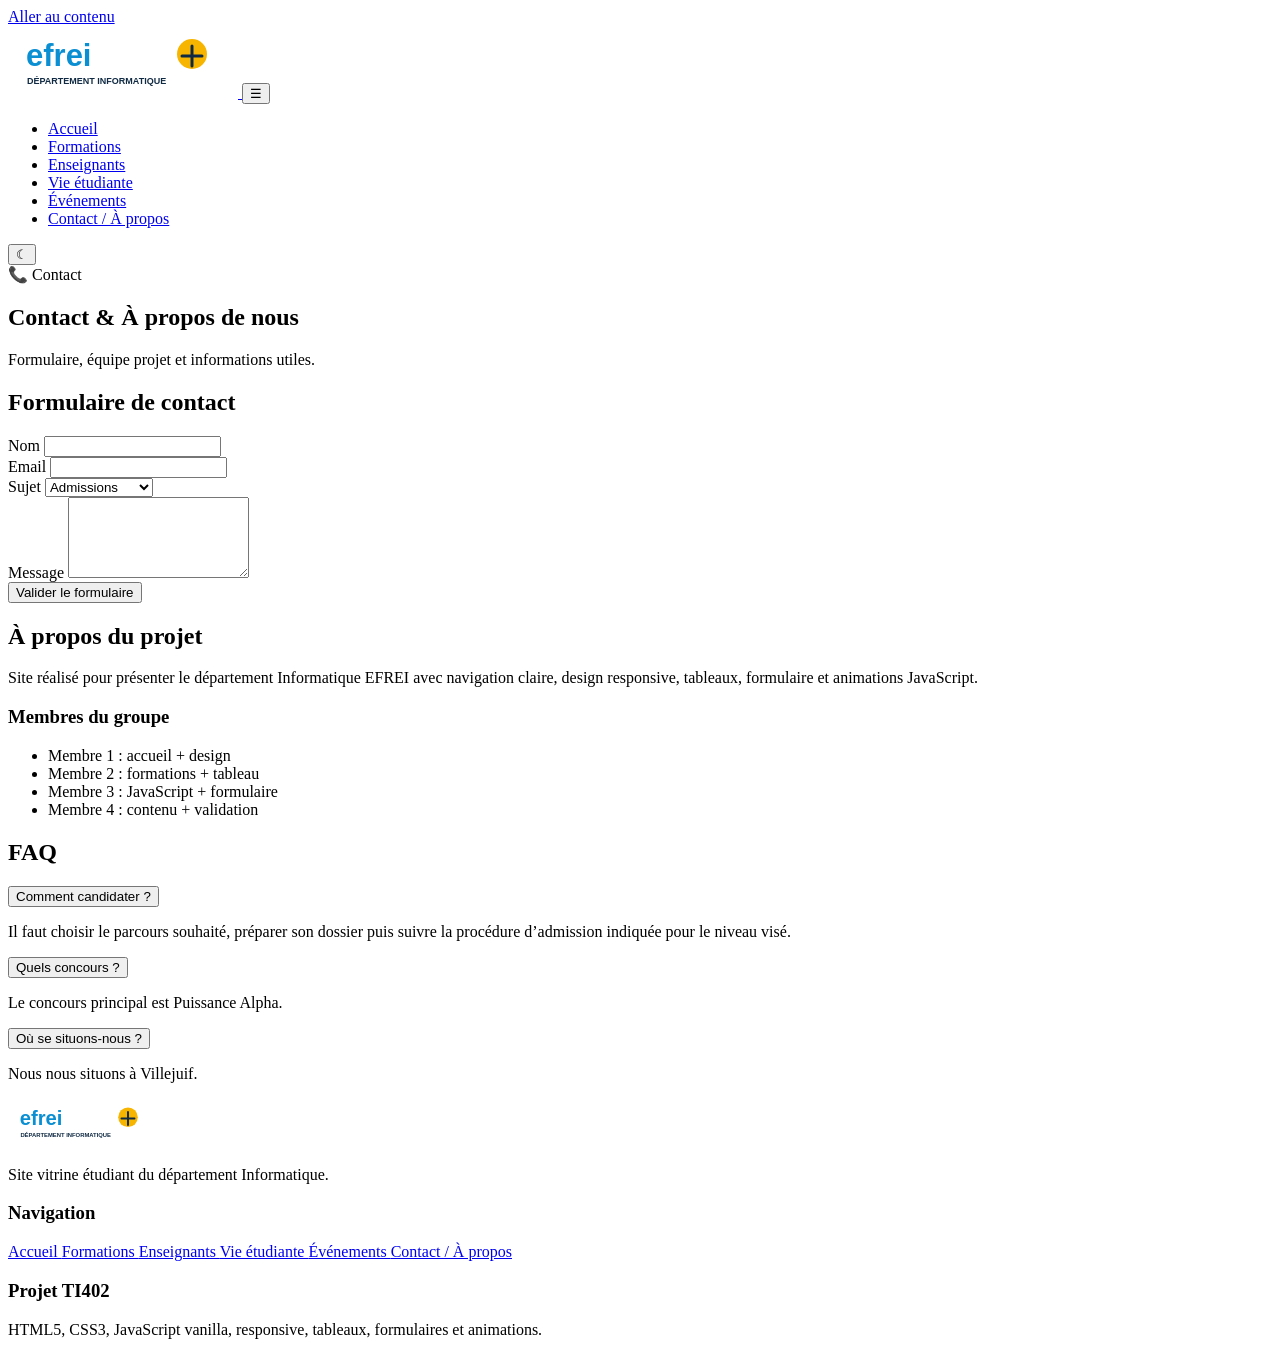
==== Html/contact.html @ 4a58a8b4 "Envoi HTML et Assets uniquement" ====
<!DOCTYPE html>
<html lang="fr">
 <head>
  <meta charset="utf-8"/>
  <meta content="width=device-width, initial-scale=1.0" name="viewport"/>
  <title>
   Contact - EFREI Informatique
  </title>
  <link href="../css/style.css" rel="stylesheet"/>
 </head>
 <body>
  <a class="skip-link" href="#contenu">
   Aller au contenu
  </a>
  <header class="site-header">
   <div class="container nav">
    <a class="brand" href="index.html">
     <img alt="Logo EFREI D&eacute;partement Informatique" src="../assets/site_efrei_ameliore/assets/img/logo-efrei.svg"/>
    </a>
    <button aria-controls="navLinks" aria-expanded="false" class="icon-btn menu-btn" id="menuBtn">
     ☰
    </button>
    <ul class="nav-links" id="navLinks">
     <li>
      <a class="" href="index.html">
       Accueil
      </a>
     </li>
     <li>
      <a class="" href="formations.html">
       Formations
      </a>
     </li>
     <li>
      <a class="" href="enseignants.html">
       Enseignants
      </a>
     </li>
     <li>
      <a class="" href="vie-etudiante.html">
       Vie &eacute;tudiante
      </a>
     </li>
     <li>
      <a class="" href="evenements.html">
       &Eacute;v&eacute;nements
      </a>
     </li>
     <li>
      <a class="active" href="contact.html">
       Contact / &Agrave; propos
      </a>
     </li>
    </ul>
    <button aria-label="Changer le th&egrave;me" class="icon-btn" id="themeBtn">
     ☾
    </button>
   </div>
  </header>
  <main id="contenu">
   <section class="hero">
    <div class="container">
     <span class="badge">
      📞 Contact
     </span>
     <h1>
      Contact &amp; &Agrave; propos de nous
     </h1>
     <p>
      Formulaire, &eacute;quipe projet et informations utiles.
     </p>
    </div>
   </section>
   <section>
    <div class="container split">
     <div class="card reveal">
      <h2>
       Formulaire de contact
      </h2>
      <form class="form" id="contactForm" novalidate="">
       <div>
        <label for="name">
         Nom
        </label>
        <input id="name" name="name" required="" type="text"/>
        <div class="error" id="nameErr">
        </div>
       </div>
       <div>
        <label for="email">
         Email
        </label>
        <input id="email" name="email" required="" type="email"/>
        <div class="error" id="emailErr">
        </div>
       </div>
       <div>
        <label for="topic">
         Sujet
        </label>
        <select id="topic" name="topic">
         <option>
          Admissions
         </option>
         <option>
          Formations
         </option>
         <option>
          Projet &eacute;tudiant
         </option>
        </select>
       </div>
       <div>
        <label for="message">
         Message
        </label>
        <textarea id="message" name="message" required="" rows="5"></textarea>
        <div class="error" id="msgErr">
        </div>
       </div>
       <button class="btn" type="submit">
        Valider le formulaire
       </button>
       <p class="success" id="formResult">
       </p>
      </form>
     </div>
     <div class="card reveal">
      <h2>
       &Agrave; propos du projet
      </h2>
      <p>
       Site r&eacute;alis&eacute; pour pr&eacute;senter le d&eacute;partement Informatique EFREI avec navigation claire, design responsive, tableaux, formulaire et animations JavaScript.
      </p>
      <h3>
       Membres du groupe
      </h3>
      <ul>
       <li>
        Membre 1 : accueil + design
       </li>
       <li>
        Membre 2 : formations + tableau
       </li>
       <li>
        Membre 3 : JavaScript + formulaire
       </li>
       <li>
        Membre 4 : contenu + validation
       </li>
      </ul>
     </div>
    </div>
   </section>
   <section>
    <div class="container faq">
     <h2 class="section-title">
      FAQ
     </h2>
     <button type="button">
      Comment candidater ?
     </button>
     <p>
      Il faut choisir le parcours souhait&eacute;, pr&eacute;parer son dossier puis suivre la proc&eacute;dure d&rsquo;admission indiqu&eacute;e pour le niveau vis&eacute;.
     </p>
     <button type="button">
      Quels concours ?
     </button>
     <p>
      Le concours principal est Puissance Alpha.
     </p>
     <button type="button">
      O&ugrave; se situons-nous ?
     </button>
     <p>
      Nous nous situons &agrave; Villejuif.
     </p>
    </div>
   </section>
  </main>
  <footer class="site-footer">
   <div class="container footer-grid">
    <div>
     <img alt="Logo EFREI" src="../assets/site_efrei_ameliore/assets/img/logo-efrei.svg" style="width:150px"/>
     <p>
      Site vitrine &eacute;tudiant du d&eacute;partement Informatique.
     </p>
    </div>
    <div>
     <h3>
      Navigation
     </h3>
     <a href="index.html">
      Accueil
     </a>
     <a href="formations.html">
      Formations
     </a>
     <a href="enseignants.html">
      Enseignants
     </a>
     <a href="vie-etudiante.html">
      Vie &eacute;tudiante
     </a>
     <a href="evenements.html">
      &Eacute;v&eacute;nements
     </a>
     <a href="contact.html">
      Contact / &Agrave; propos
     </a>
    </div>
    <div>
     <h3>
      Projet TI402
     </h3>
     <p>
      HTML5, CSS3, JavaScript vanilla, responsive, tableaux, formulaires et animations.
     </p>
    </div>
   </div>
  </footer>
  <script src="../js/main.js">
  </script>
 </body>
</html>
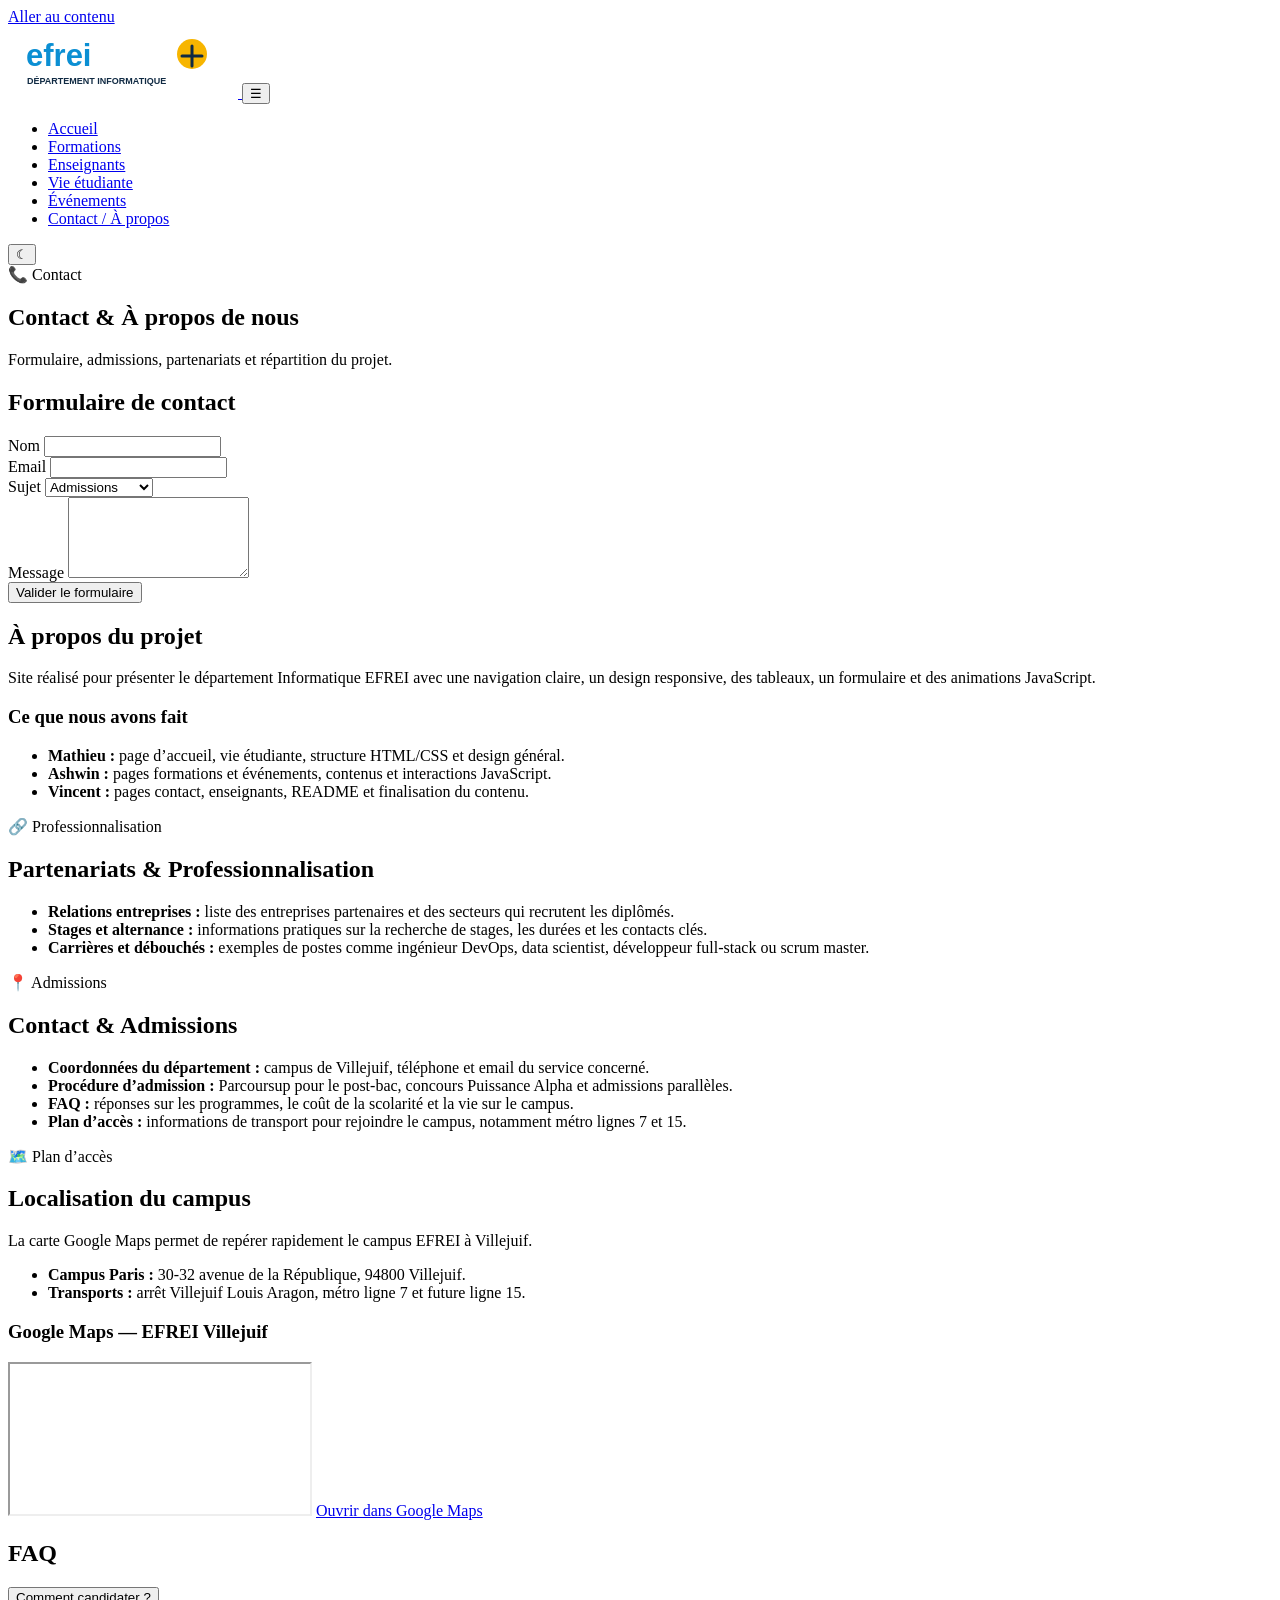
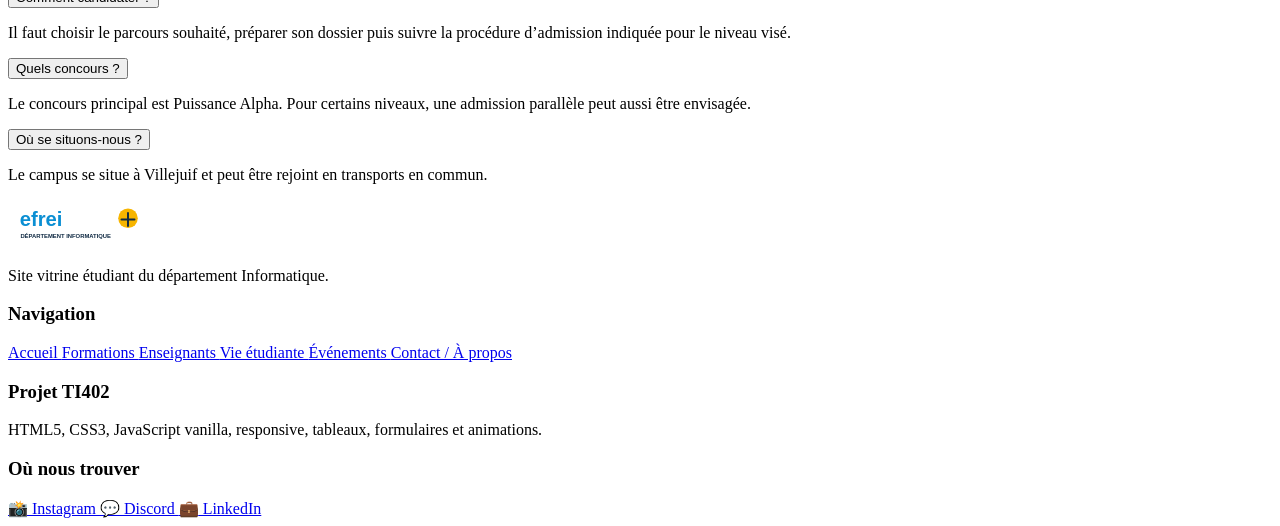
==== commit 7ab56cc8: "Ajout de contact et enseignant" ====
--- a/Html/contact.html
+++ b/Html/contact.html
@@ -64,10 +64,10 @@
       📞 Contact
      </span>
      <h1>
-      Contact &amp; &Agrave; propos de nous
+      Contact &amp; À propos de nous
      </h1>
      <p>
-      Formulaire, &eacute;quipe projet et informations utiles.
+      Formulaire, admissions, partenariats et répartition du projet.
      </p>
     </div>
    </section>
@@ -106,7 +106,10 @@
           Formations
          </option>
          <option>
-          Projet &eacute;tudiant
+          Partenariats
+         </option>
+         <option>
+          Projet étudiant
          </option>
         </select>
        </div>
@@ -125,30 +128,71 @@
        </p>
       </form>
      </div>
-     <div class="card reveal">
+     <div class="card reveal about-card">
       <h2>
-       &Agrave; propos du projet
+       À propos du projet
       </h2>
       <p>
-       Site r&eacute;alis&eacute; pour pr&eacute;senter le d&eacute;partement Informatique EFREI avec navigation claire, design responsive, tableaux, formulaire et animations JavaScript.
+       Site réalisé pour présenter le département Informatique EFREI avec une navigation claire, un design responsive, des tableaux, un formulaire et des animations JavaScript.
       </p>
       <h3>
-       Membres du groupe
+       Ce que nous avons fait
       </h3>
-      <ul>
-       <li>
-        Membre 1 : accueil + design
-       </li>
-       <li>
-        Membre 2 : formations + tableau
-       </li>
-       <li>
-        Membre 3 : JavaScript + formulaire
-       </li>
-       <li>
-        Membre 4 : contenu + validation
-       </li>
+      <ul class="contribution-list">
+       <li><strong>Mathieu :</strong> page d’accueil, vie étudiante, structure HTML/CSS et design général.</li>
+       <li><strong>Ashwin :</strong> pages formations et événements, contenus et interactions JavaScript.</li>
+       <li><strong>Vincent :</strong> pages contact, enseignants, README et finalisation du contenu.</li>
       </ul>
+     </div>
+    </div>
+   </section>
+   <section>
+    <div class="container info-panels">
+     <article class="card info-card reveal">
+      <span class="pill">🔗 Professionnalisation</span>
+      <h2>Partenariats &amp; Professionnalisation</h2>
+      <ul class="check-list">
+       <li><strong>Relations entreprises :</strong> liste des entreprises partenaires et des secteurs qui recrutent les diplômés.</li>
+       <li><strong>Stages et alternance :</strong> informations pratiques sur la recherche de stages, les durées et les contacts clés.</li>
+       <li><strong>Carrières et débouchés :</strong> exemples de postes comme ingénieur DevOps, data scientist, développeur full-stack ou scrum master.</li>
+      </ul>
+     </article>
+     <article class="card info-card reveal">
+      <span class="pill">📍 Admissions</span>
+      <h2>Contact &amp; Admissions</h2>
+      <ul class="check-list">
+       <li><strong>Coordonnées du département :</strong> campus de Villejuif, téléphone et email du service concerné.</li>
+       <li><strong>Procédure d’admission :</strong> Parcoursup pour le post-bac, concours Puissance Alpha et admissions parallèles.</li>
+       <li><strong>FAQ :</strong> réponses sur les programmes, le coût de la scolarité et la vie sur le campus.</li>
+       <li><strong>Plan d’accès :</strong> informations de transport pour rejoindre le campus, notamment métro lignes 7 et 15.</li>
+      </ul>
+     </article>
+    </div>
+   </section>
+   <section class="campus-location-section contact-map-section">
+    <div class="container">
+     <div class="location-grid">
+      <article class="card reveal location-info-card">
+       <span class="pill">🗺️ Plan d’accès</span>
+       <h2>Localisation du campus</h2>
+       <p>
+        La carte Google Maps permet de repérer rapidement le campus EFREI à Villejuif.
+       </p>
+       <ul class="check-list compact-list">
+        <li><strong>Campus Paris :</strong> 30-32 avenue de la République, 94800 Villejuif.</li>
+        <li><strong>Transports :</strong> arrêt Villejuif Louis Aragon, métro ligne 7 et future ligne 15.</li>
+       </ul>
+      </article>
+      <article class="campus-map-card simple-google-map reveal" aria-label="Carte Google Maps du campus EFREI à Villejuif">
+       <h3>Google Maps — EFREI Villejuif</h3>
+       <iframe
+        title="Carte Google Maps du campus EFREI Paris à Villejuif"
+        loading="lazy"
+        allowfullscreen
+        src="https://www.google.com/maps?q=EFREI%20Paris%20Villejuif&amp;output=embed">
+       </iframe>
+       <a class="map-link" href="https://www.google.com/maps/search/?api=1&amp;query=EFREI%20Paris%20Villejuif" target="_blank" rel="noopener">Ouvrir dans Google Maps</a>
+      </article>
      </div>
     </div>
    </section>
@@ -161,19 +205,19 @@
       Comment candidater ?
      </button>
      <p>
-      Il faut choisir le parcours souhait&eacute;, pr&eacute;parer son dossier puis suivre la proc&eacute;dure d&rsquo;admission indiqu&eacute;e pour le niveau vis&eacute;.
+      Il faut choisir le parcours souhaité, préparer son dossier puis suivre la procédure d’admission indiquée pour le niveau visé.
      </p>
      <button type="button">
       Quels concours ?
      </button>
      <p>
-      Le concours principal est Puissance Alpha.
+      Le concours principal est Puissance Alpha. Pour certains niveaux, une admission parallèle peut aussi être envisagée.
      </p>
      <button type="button">
-      O&ugrave; se situons-nous ?
+      Où se situons-nous ?
      </button>
      <p>
-      Nous nous situons &agrave; Villejuif.
+      Le campus se situe à Villejuif et peut être rejoint en transports en commun.
      </p>
     </div>
    </section>
@@ -216,6 +260,22 @@
      <p>
       HTML5, CSS3, JavaScript vanilla, responsive, tableaux, formulaires et animations.
      </p>
+    </div>
+    <div>
+     <h3>
+      Où nous trouver
+     </h3>
+     <div class="social-links">
+      <a href="https://www.instagram.com/efrei_paris/" target="_blank" rel="noopener">
+       <span>📸</span> Instagram
+      </a>
+      <a href="https://discord.gg/92BqbX7Q" target="_blank" rel="noopener">
+       <span>💬</span> Discord
+      </a>
+      <a href="https://www.linkedin.com/school/efrei/?originalSubdomain=fr" target="_blank" rel="noopener">
+       <span>💼</span> LinkedIn
+      </a>
+     </div>
     </div>
    </div>
   </footer>
